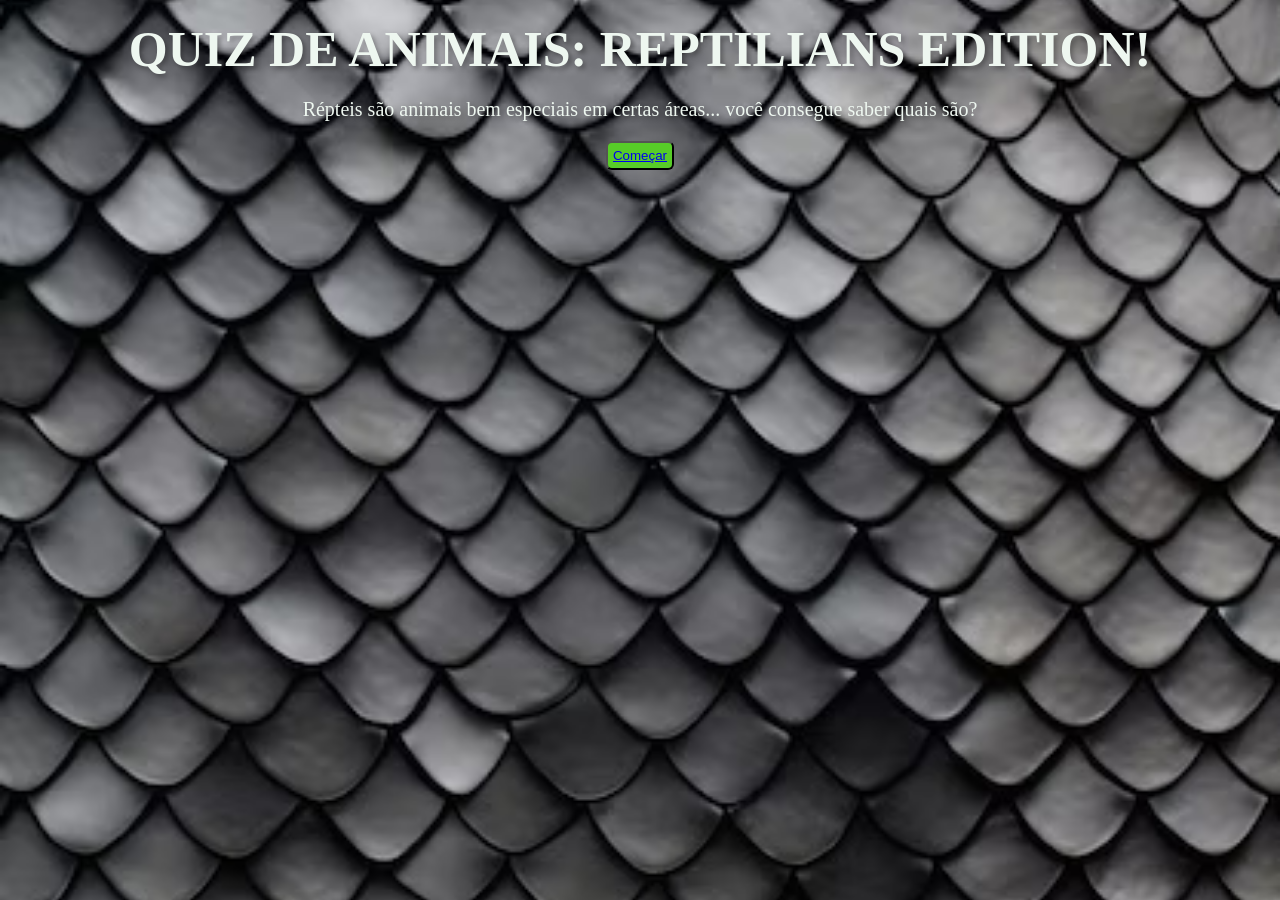
==== CÓDIGO PRINCIPAL/index.html @ e3a1b89f "feat: colaborador commit 5" ====
<!DOCTYPE html>
<html lang="en">
<head>
    <meta charset="UTF-8">
    <meta name="viewport" content="width=device-width, initial-scale=1.0">
    <title>Quiz de Animais</title>
    <link rel="stylesheet" href="style-1.css">
</head>
<body>
    <h1>QUIZ DE ANIMAIS: REPTILIANS EDITION!</h1>

    <p>
        Répteis são animais bem especiais em certas áreas... você consegue saber quais são?
    </p>

    <button>
        <a href="segunda_pagina.html">Começar</a>
    </button>

</body>
</html>
---- CÓDIGO PRINCIPAL/style-1.css ----
* {
    padding: 0;
    margin: 0;
    box-sizing: border-box;
}

body {
    background-image: url("/assets/image.png");
    background-repeat: no-repeat;
    background-position: center;
    background-size: cover;
    background-attachment: fixed;
}

h1 { 
    text-shadow: 3px 3px 5px rgba(0,0,0,0.3);
    color: #eef7f0;
    text-align: center;
    margin: 20px;
    font-size: 50px
}


p{
    text-shadow: 3px 3px 5px rgba(0,0,0,0.3);
    text-align: center;
    color: #eef7f0;
    margin: 20px;
    font-size: 20px
}

button {
  background-color: #57cc28;
  display:block;
  height:auto;
  margin: 5px auto;
  padding: 5px;
  border-radius: 6px;
  text-decoration:none
}
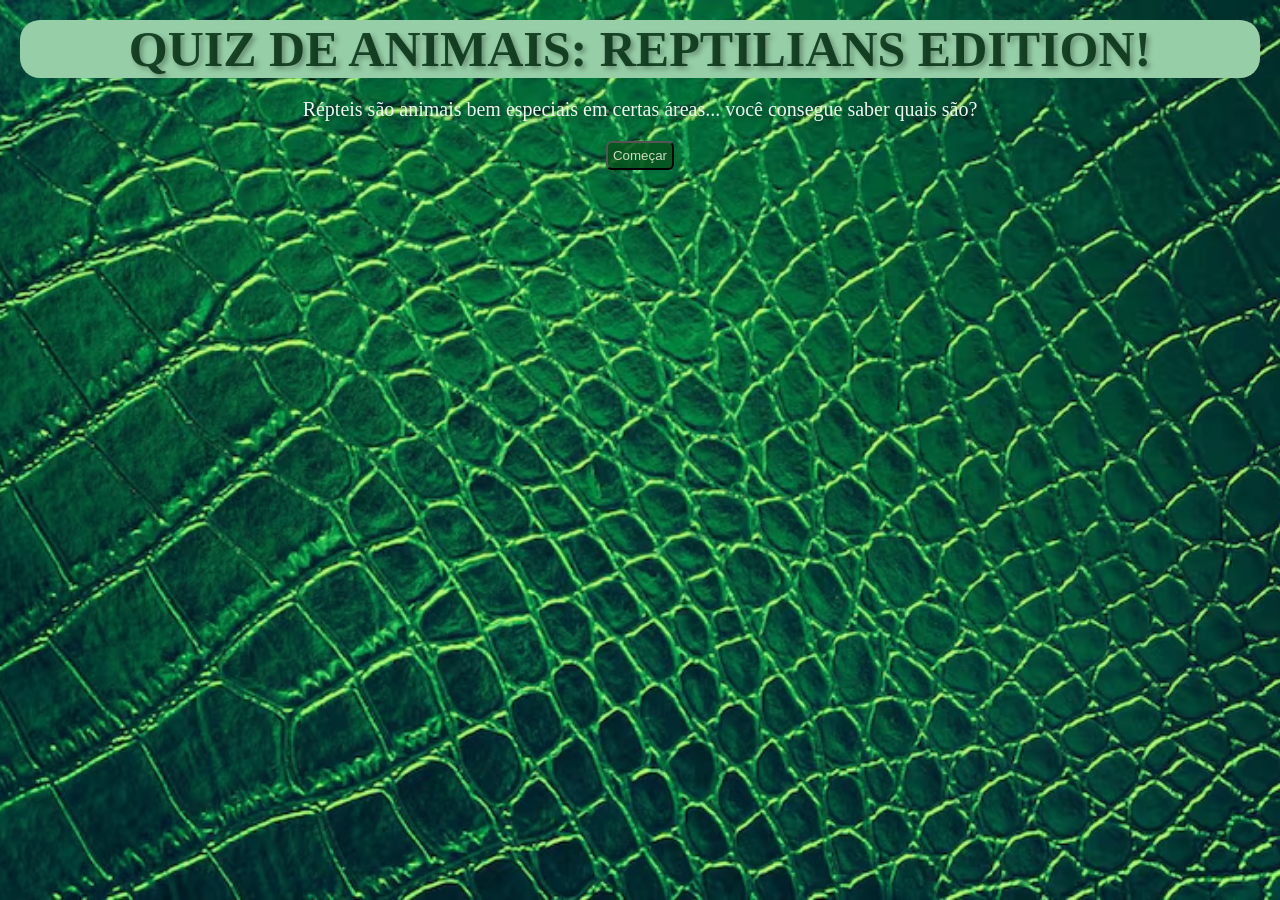
==== commit 013c3238: "finalizado" ====
--- a/CÓDIGO PRINCIPAL/index.html
+++ b/CÓDIGO PRINCIPAL/index.html
@@ -7,14 +7,14 @@
     <link rel="stylesheet" href="style-1.css">
 </head>
 <body>
+    
     <h1>QUIZ DE ANIMAIS: REPTILIANS EDITION!</h1>
 
     <p>
         Répteis são animais bem especiais em certas áreas... você consegue saber quais são?
     </p>
-
     <button>
-        <a href="segunda_pagina.html">Começar</a>
+        <a href="index2.html">Começar</a>
     </button>
 
 </body>
--- a/CÓDIGO PRINCIPAL/style-1.css
+++ b/CÓDIGO PRINCIPAL/style-1.css
@@ -5,19 +5,23 @@
 }
 
 body {
-    background-image: url("/assets/image.png");
+    background-image: url("/assets/image2.png");
     background-repeat: no-repeat;
     background-position: center;
     background-size: cover;
     background-attachment: fixed;
 }
 
+
 h1 { 
+    background-color: rgb(150, 207, 167);
     text-shadow: 3px 3px 5px rgba(0,0,0,0.3);
-    color: #eef7f0;
+    color: rgba(4, 46, 17, 0.856);
     text-align: center;
     margin: 20px;
+    border-radius: 20px;
     font-size: 50px
+    
 }
 
 
@@ -30,7 +34,7 @@
 }
 
 button {
-  background-color: #57cc28;
+  background-color: rgba(6, 85, 30, 0.856);
   display:block;
   height:auto;
   margin: 5px auto;
@@ -38,3 +42,8 @@
   border-radius: 6px;
   text-decoration:none
 }
+
+button a {
+    text-decoration: none;
+    color: rgb(207, 219, 186);
+}
